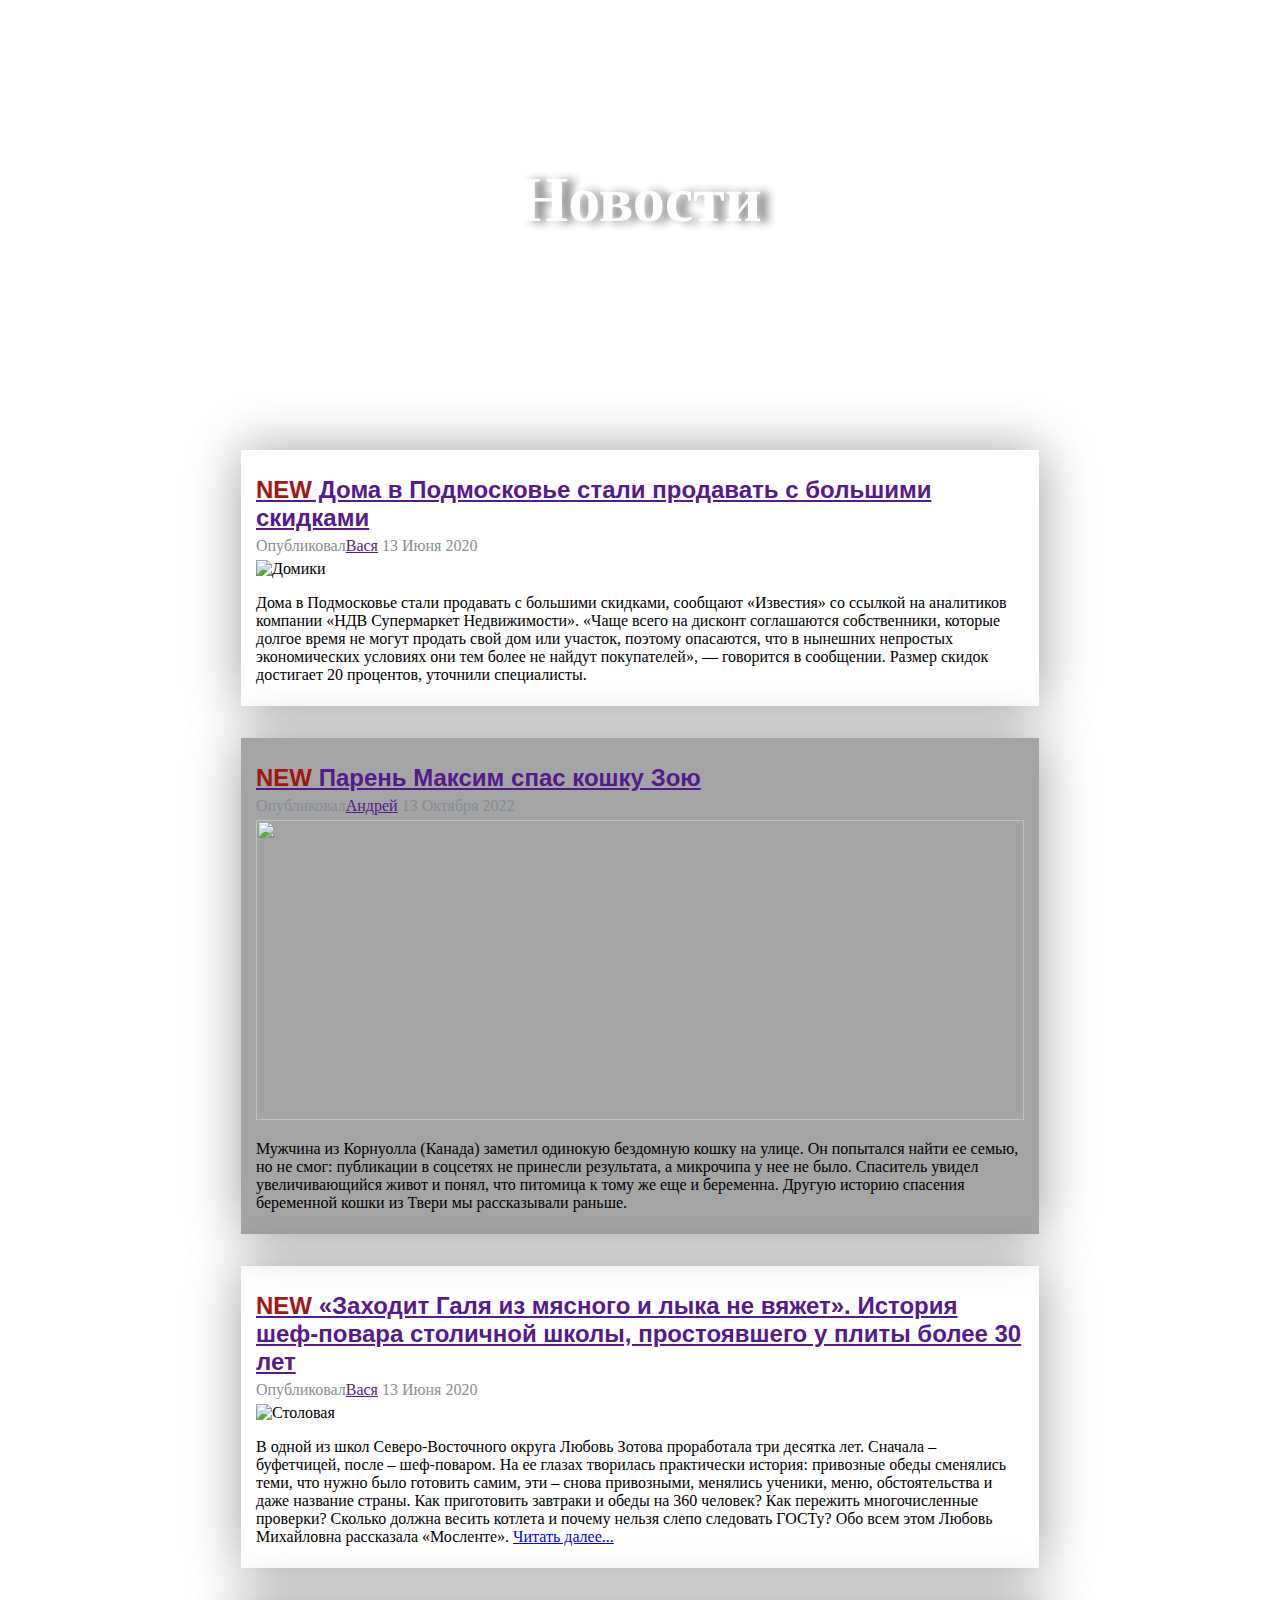
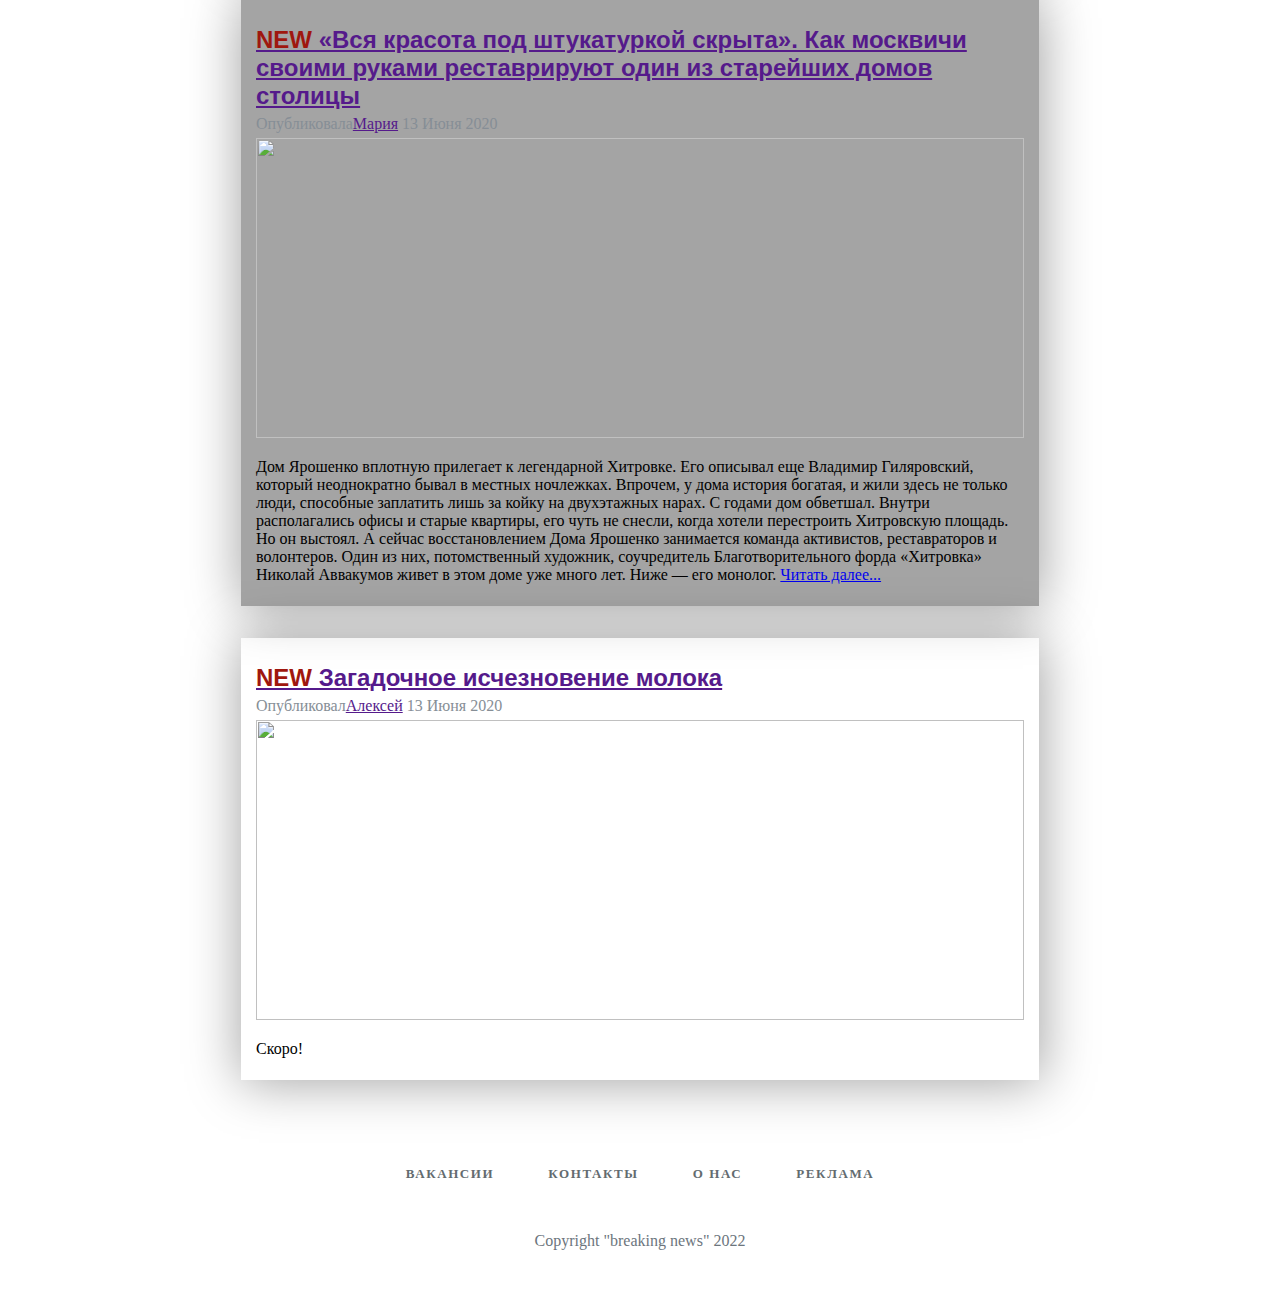
==== index.html @ 38e77087 "create pages" ====
<!DOCTYPE html>
<html lang="en">
<head>
	<meta charset="UTF-8">
	<title>breaking news</title>
	<link rel="stylesheet" href="../css/style.css">
</head>
<body>
	<header>
		<h1>Новости</h1>
	</header>
	<section class="news">
		<article>
			<a href="">
				<h2>
					Дома в Подмосковье стали продавать с большими скидками
				</h2>
			</a>
			<div class="article-meta">
				Опубликовал<a href="">Вася</a>
				13 Июня 2020
			</div>
			<img src="https://moslenta.ru/thumb/1600x0/filters:quality(75):no_upscale()/imgs/2022/10/26/10/5641248/18d3878cf9a8588b39ed3318aaa919e4a1fc5e11.jpg
			" alt="Домики">
			<p>Дома в Подмосковье стали продавать с большими скидками, сообщают «Известия» со ссылкой на аналитиков компании «НДВ Супермаркет Недвижимости».

				«Чаще всего на дисконт соглашаются собственники, которые долгое время не могут продать свой дом или участок, поэтому опасаются, что в нынешних непростых экономических условиях они тем более не найдут покупателей», — говорится в сообщении. Размер скидок достигает 20 процентов, уточнили специалисты.</p>
		</article>
		<article>
			<a href="">
				<h2 >
					Парень Максим спас кошку Зою
				</h2>
			</a>
			<div class="article-meta">
				Опубликовал<a href="">Андрей</a>
				13 Октября 2022
			</div>
			<img src="https://astrafarm.com/images/encyclopedia/ittenVes170221.jpg" alt="">
			<p>Мужчина из Корнуолла (Канада) заметил одинокую бездомную кошку на улице. Он попытался найти ее семью, но не смог: публикации в соцсетях не принесли результата, а микрочипа у нее не было. Спаситель увидел увеличивающийся живот и понял, что питомица к тому же еще и беременна. Другую историю спасения беременной кошки из Твери мы рассказывали раньше.</p>
		</article>
		<article>
			<a href="">
				<h2>
					«Заходит Галя из мясного и лыка не вяжет». История шеф-повара столичной школы, простоявшего у плиты более 30 лет
				</h2>
			</a>
			<div class="article-meta">
				Опубликовал<a href="">Вася</a>
				13 Июня 2020
			</div>
			<img src="https://aif-s3.aif.ru/images/013/247/d7481507f452f39697aa249c2db9cfdf.jpg" alt="Столовая">
			<p>В одной из школ Северо-Восточного округа Любовь Зотова проработала три десятка лет. Сначала – буфетчицей, после – шеф-поваром. На ее глазах творилась практически история: привозные обеды сменялись теми, что нужно было готовить самим, эти – снова привозными, менялись ученики, меню, обстоятельства и даже название страны. Как приготовить завтраки и обеды на 360 человек? Как пережить многочисленные проверки? Сколько должна весить котлета и почему нельзя слепо следовать ГОСТу? Обо всем этом Любовь Михайловна рассказала «Мосленте». <a href="#">Читать далее...</a></p>
		</article>
		<article>
			<a href="">
				<h2>
					«Вся красота под штукатуркой скрыта». Как москвичи своими руками реставрируют один из старейших домов столицы
				</h2>
			</a>
			<div class="article-meta">
				Опубликовала<a href="">Мария</a>
				13 Июня 2020
			</div>
			<img src="https://moslenta.ru/thumb/2560x0/filters:quality(75):no_upscale()/imgs/2022/10/13/17/5625063/dd0feaec853c00abbe4b705bcbfef56f79501f9f.jpg" alt="">
			<p>Дом Ярошенко вплотную прилегает к легендарной Хитровке. Его описывал еще Владимир Гиляровский, который неоднократно бывал в местных ночлежках. Впрочем, у дома история богатая, и жили здесь не только люди, способные заплатить лишь за койку на двухэтажных нарах. С годами дом обветшал. Внутри располагались офисы и старые квартиры, его чуть не снесли, когда хотели перестроить Хитровскую площадь. Но он выстоял. А сейчас восстановлением Дома Ярошенко занимается команда активистов, реставраторов и волонтеров. Один из них, потомственный художник, соучредитель Благотворительного форда «Хитровка» Николай Аввакумов живет в этом доме уже много лет. Ниже — его монолог. <a href="#">Читать далее...</a></p>
		</article>
		<article>
			<a href="">
				<h2>
					Загадочное исчезновение молока
				</h2>
			</a>
			<div class="article-meta">
				Опубликовал<a href="">Алексей</a>
				13 Июня 2020
			</div>
			<img src="https://pritchi.ru/content/parimg/38/263/38263680.jpg" alt="">
			<p>Скоро!</p>
		</article>
	</section>

	<footer>
		<div class="links">
			<a href="">Вакансии</a>
			<a href="">Контакты</a>
			<a href="">О нас</a>
			<a href="">Реклама</a>
		</div>

		<div class="copyright"> Copyright "breaking news" 2022</div>
	</footer>
</body>
</html>
---- css/style.css ----
body {
	margin: 0;
	padding: 0;
}

header {
	display: flex;
	align-items: center;
	justify-content: center;
	height: 400px;
	background: url(https://images.unsplash.com/photo-1546422904-90eab23c3d7e?ixlib=rb-4.0.3&ixid=MnwxMjA3fDB8MHxwaG90by1wYWdlfHx8fGVufDB8fHx8&auto=format&fit=crop&w=1172&q=80) 50% 50%/ auto auto no-repeat;

}

h1 {
	font-size: 4rem;
	font-family: 'Times New Roman', Times, serif;
	color:rgb(255, 255, 255);
	text-shadow: 10px 1px 10px rgb(134, 134, 134);
}

footer {
	padding-top: 20px;
	padding-bottom: 60px;
	text-align: center;
}

footer .links {
	margin-bottom: 50px;
}

footer .links {
	margin-bottom: 50px;
}

footer .links > a {
	color: #636b6f;
	padding: 0 25px;
	font-size: 13px;
	font-weight: 600;
	letter-spacing: .1rem;
	text-decoration: none;
	text-transform: uppercase;
}

.copyright {
	color:rgb(108, 117, 125);
	font-family: 'Times New Roman', Times, serif;
}

.news {
	background-color: #fff;
	padding: 50px 0 32px;
}

article:nth-child(even) {
	background-color: #a4a4a4;
}

.news article a h2:nth-child(1)::before {
	content: "new";
	width: 10px;
	height: 10px;
	color:  #9f170e; 
	text-transform: uppercase;
}

article {
	width: 768px;
	margin: 0 auto 32px;
	padding: 6px 15px;

	box-shadow: 1px 1px 50px 1px rgba(0, 0, 0, 0.372);
}

article a:hover {
	color: #0085a1;
}

article h2 {
	font-family: 'Segoe UI', Tahoma, Geneva, Verdana, sans-serif;
	margin-bottom: 5px;
}

.article-meta {
	color: rgb(134, 142, 150);
	margin-bottom: 5px;
}

article img {
	width: 100%;
	height: 300px;
	object-fit: cover;
}
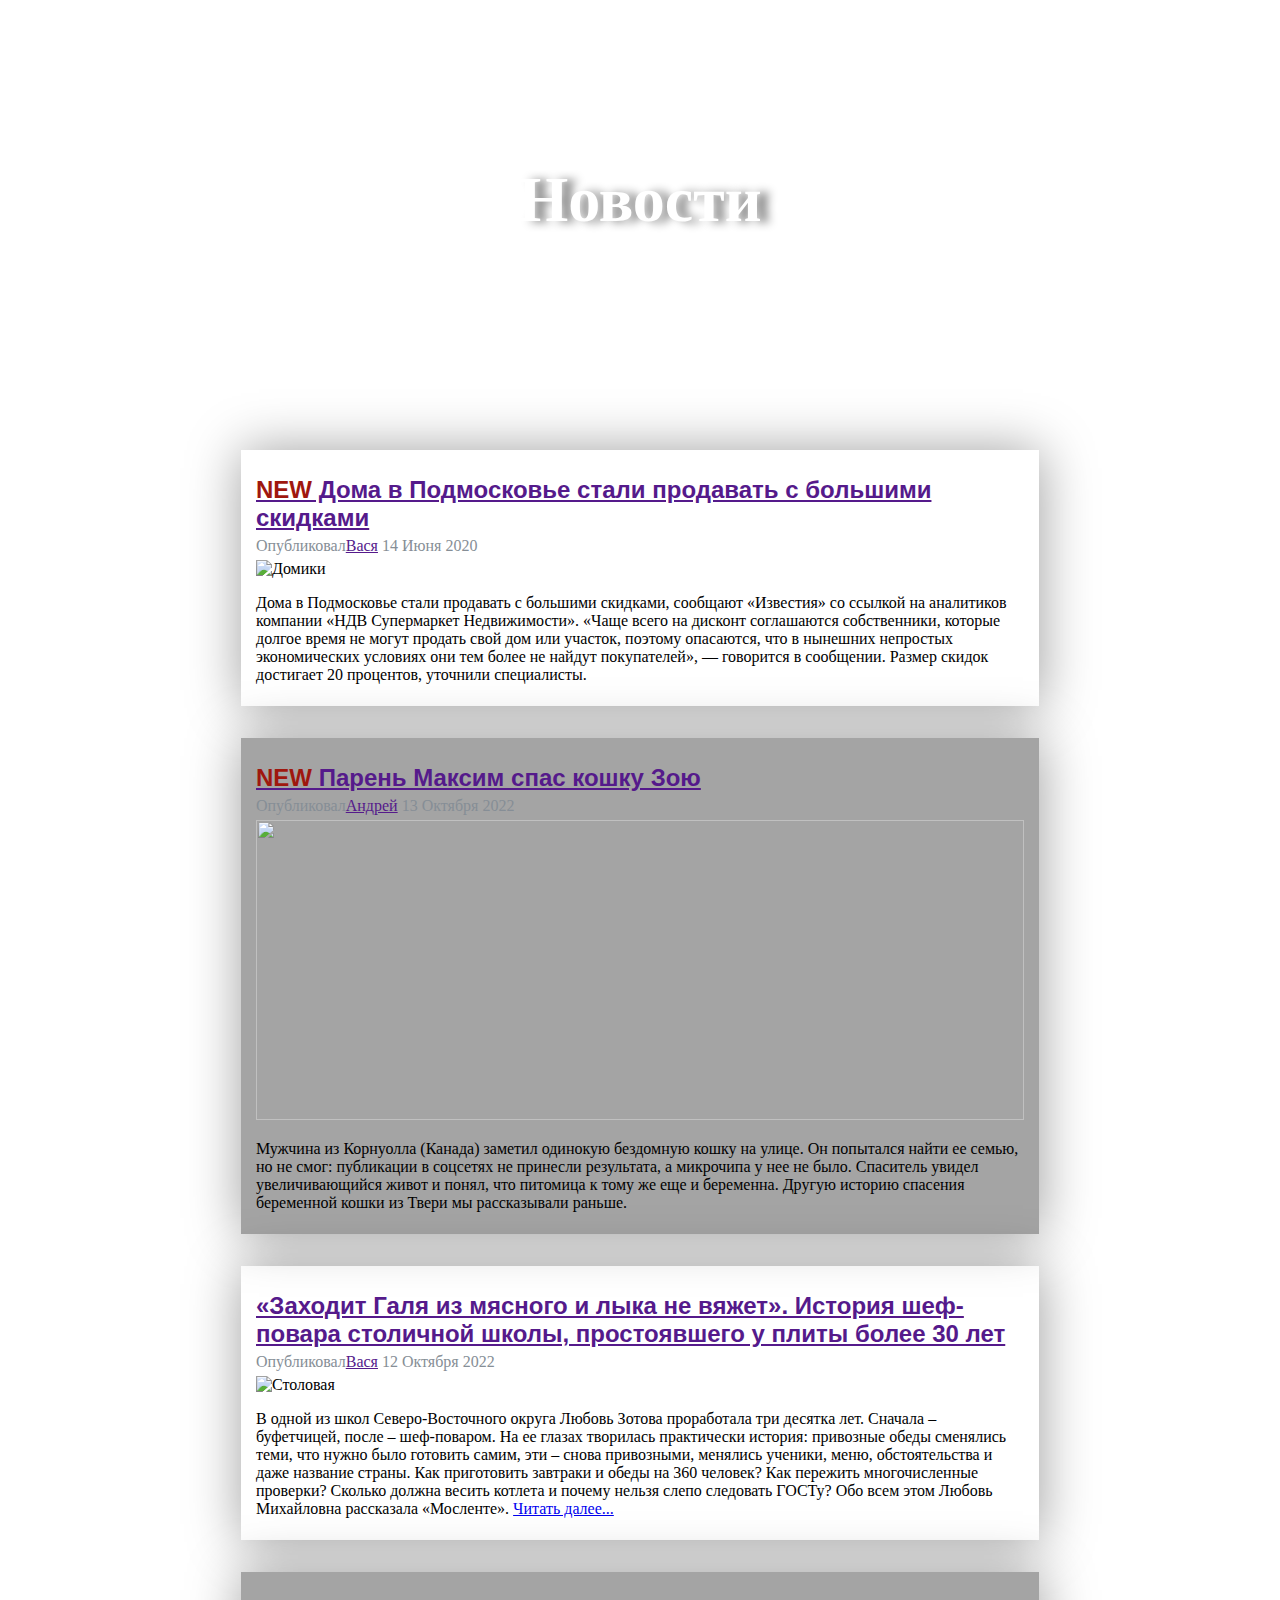
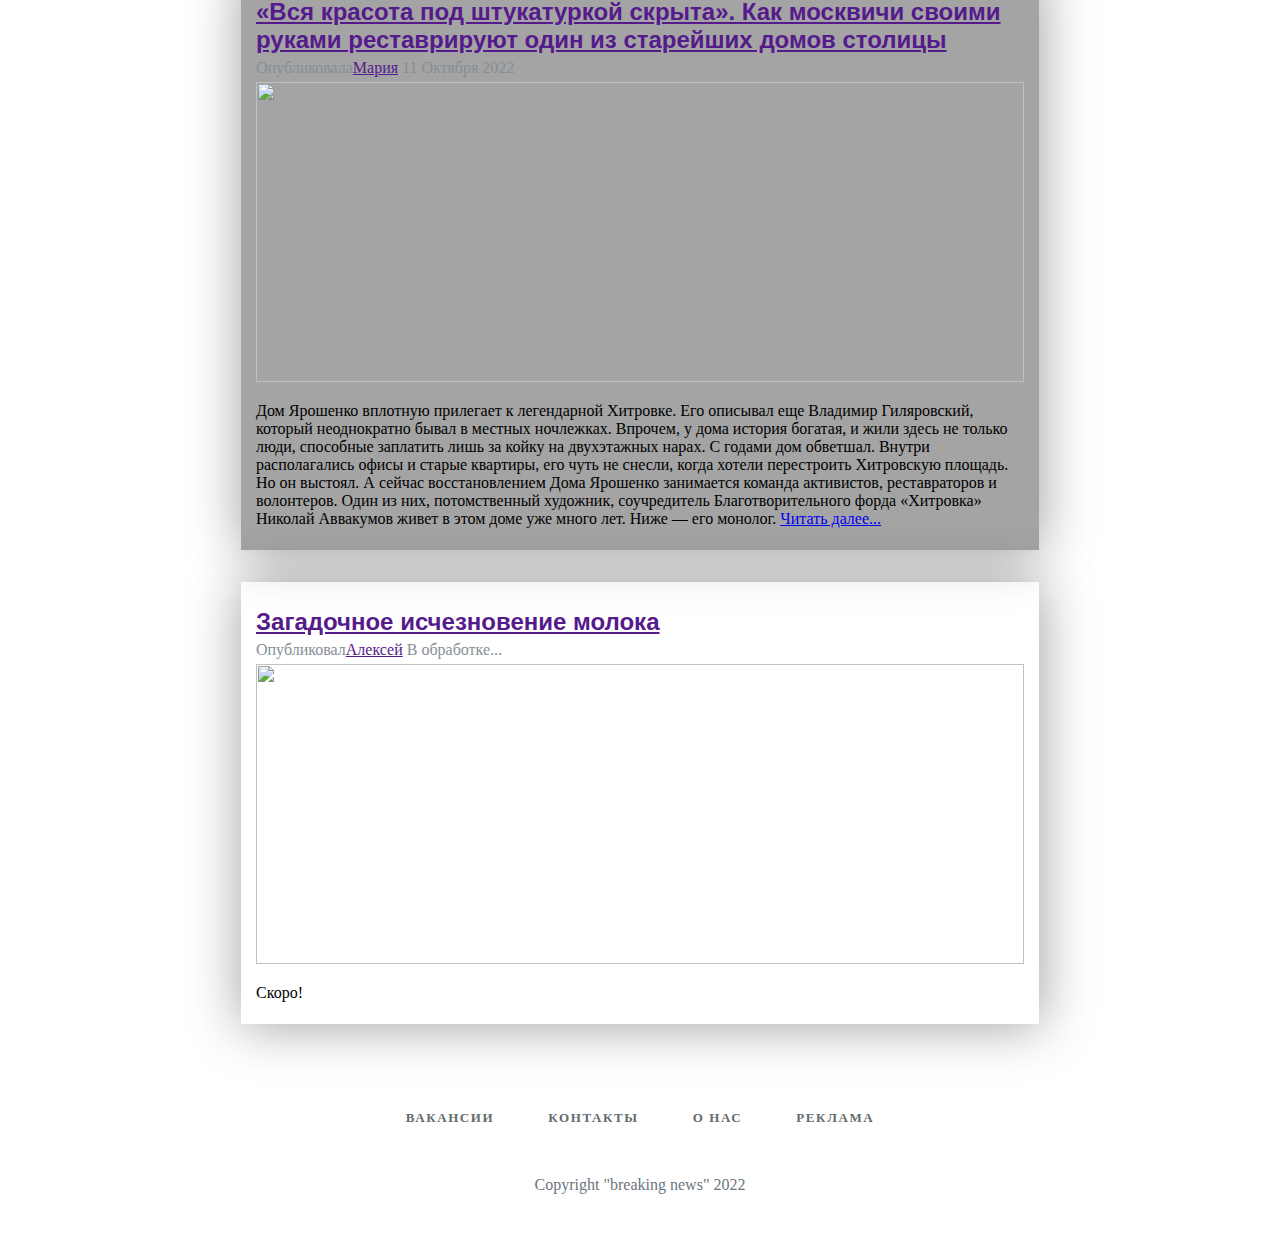
==== commit 0f9d0376: "second fix: fix befor and dates news" ====
--- a/index.html
+++ b/index.html
@@ -3,7 +3,7 @@
 <head>
 	<meta charset="UTF-8">
 	<title>breaking news</title>
-	<link rel="stylesheet" href="../css/style.css">
+	<link rel="stylesheet" href="css/style.css">
 </head>
 <body>
 	<header>
@@ -18,7 +18,7 @@
 			</a>
 			<div class="article-meta">
 				Опубликовал<a href="">Вася</a>
-				13 Июня 2020
+				14 Июня 2020
 			</div>
 			<img src="https://moslenta.ru/thumb/1600x0/filters:quality(75):no_upscale()/imgs/2022/10/26/10/5641248/18d3878cf9a8588b39ed3318aaa919e4a1fc5e11.jpg
 			" alt="Домики">
@@ -47,7 +47,7 @@
 			</a>
 			<div class="article-meta">
 				Опубликовал<a href="">Вася</a>
-				13 Июня 2020
+				12 Октября 2022
 			</div>
 			<img src="https://aif-s3.aif.ru/images/013/247/d7481507f452f39697aa249c2db9cfdf.jpg" alt="Столовая">
 			<p>В одной из школ Северо-Восточного округа Любовь Зотова проработала три десятка лет. Сначала – буфетчицей, после – шеф-поваром. На ее глазах творилась практически история: привозные обеды сменялись теми, что нужно было готовить самим, эти – снова привозными, менялись ученики, меню, обстоятельства и даже название страны. Как приготовить завтраки и обеды на 360 человек? Как пережить многочисленные проверки? Сколько должна весить котлета и почему нельзя слепо следовать ГОСТу? Обо всем этом Любовь Михайловна рассказала «Мосленте». <a href="#">Читать далее...</a></p>
@@ -60,7 +60,7 @@
 			</a>
 			<div class="article-meta">
 				Опубликовала<a href="">Мария</a>
-				13 Июня 2020
+				11 Октября 2022
 			</div>
 			<img src="https://moslenta.ru/thumb/2560x0/filters:quality(75):no_upscale()/imgs/2022/10/13/17/5625063/dd0feaec853c00abbe4b705bcbfef56f79501f9f.jpg" alt="">
 			<p>Дом Ярошенко вплотную прилегает к легендарной Хитровке. Его описывал еще Владимир Гиляровский, который неоднократно бывал в местных ночлежках. Впрочем, у дома история богатая, и жили здесь не только люди, способные заплатить лишь за койку на двухэтажных нарах. С годами дом обветшал. Внутри располагались офисы и старые квартиры, его чуть не снесли, когда хотели перестроить Хитровскую площадь. Но он выстоял. А сейчас восстановлением Дома Ярошенко занимается команда активистов, реставраторов и волонтеров. Один из них, потомственный художник, соучредитель Благотворительного форда «Хитровка» Николай Аввакумов живет в этом доме уже много лет. Ниже — его монолог. <a href="#">Читать далее...</a></p>
@@ -73,7 +73,7 @@
 			</a>
 			<div class="article-meta">
 				Опубликовал<a href="">Алексей</a>
-				13 Июня 2020
+				В обработке...
 			</div>
 			<img src="https://pritchi.ru/content/parimg/38/263/38263680.jpg" alt="">
 			<p>Скоро!</p>
--- a/css/style.css
+++ b/css/style.css
@@ -57,7 +57,7 @@
 	background-color: #a4a4a4;
 }
 
-.news article a h2:nth-child(1)::before {
+article:nth-child(-n+2) h2::before {
 	content: "new";
 	width: 10px;
 	height: 10px;
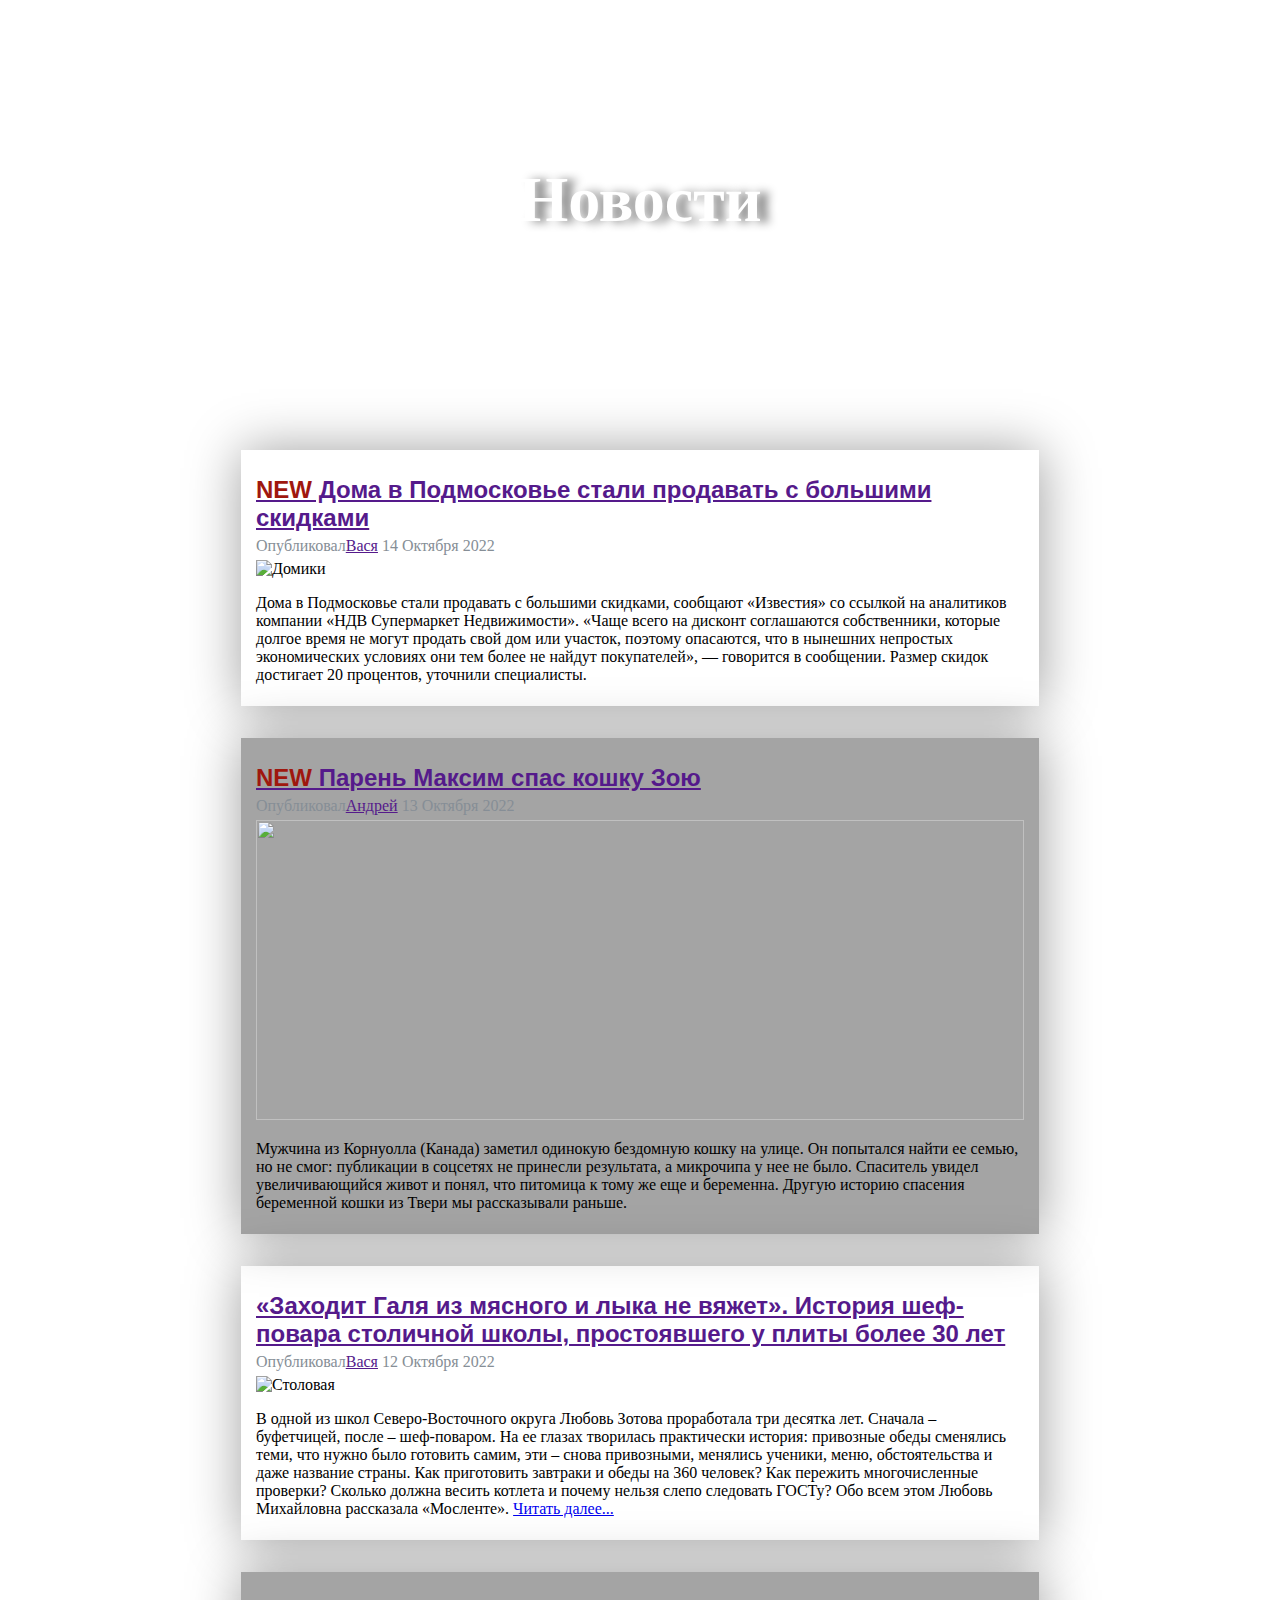
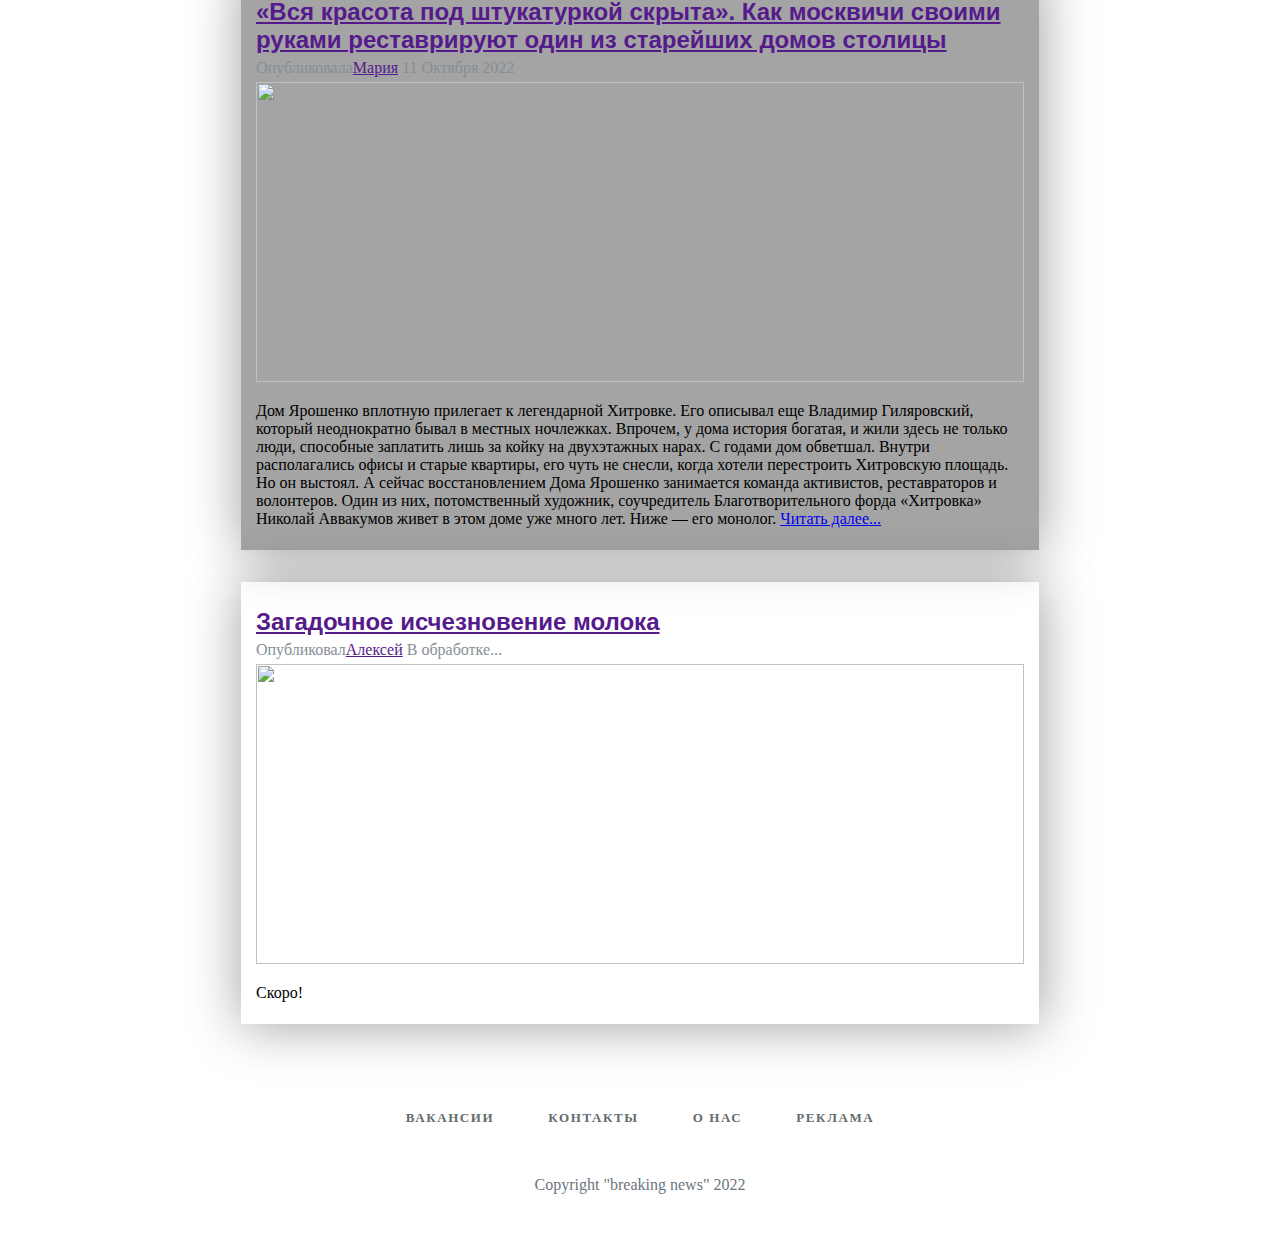
==== commit 8c7a26b8: "fifth fix: mini fix" ====
--- a/index.html
+++ b/index.html
@@ -18,7 +18,7 @@
 			</a>
 			<div class="article-meta">
 				Опубликовал<a href="">Вася</a>
-				14 Июня 2020
+				14 Октября 2022
 			</div>
 			<img src="https://moslenta.ru/thumb/1600x0/filters:quality(75):no_upscale()/imgs/2022/10/26/10/5641248/18d3878cf9a8588b39ed3318aaa919e4a1fc5e11.jpg
 			" alt="Домики">
